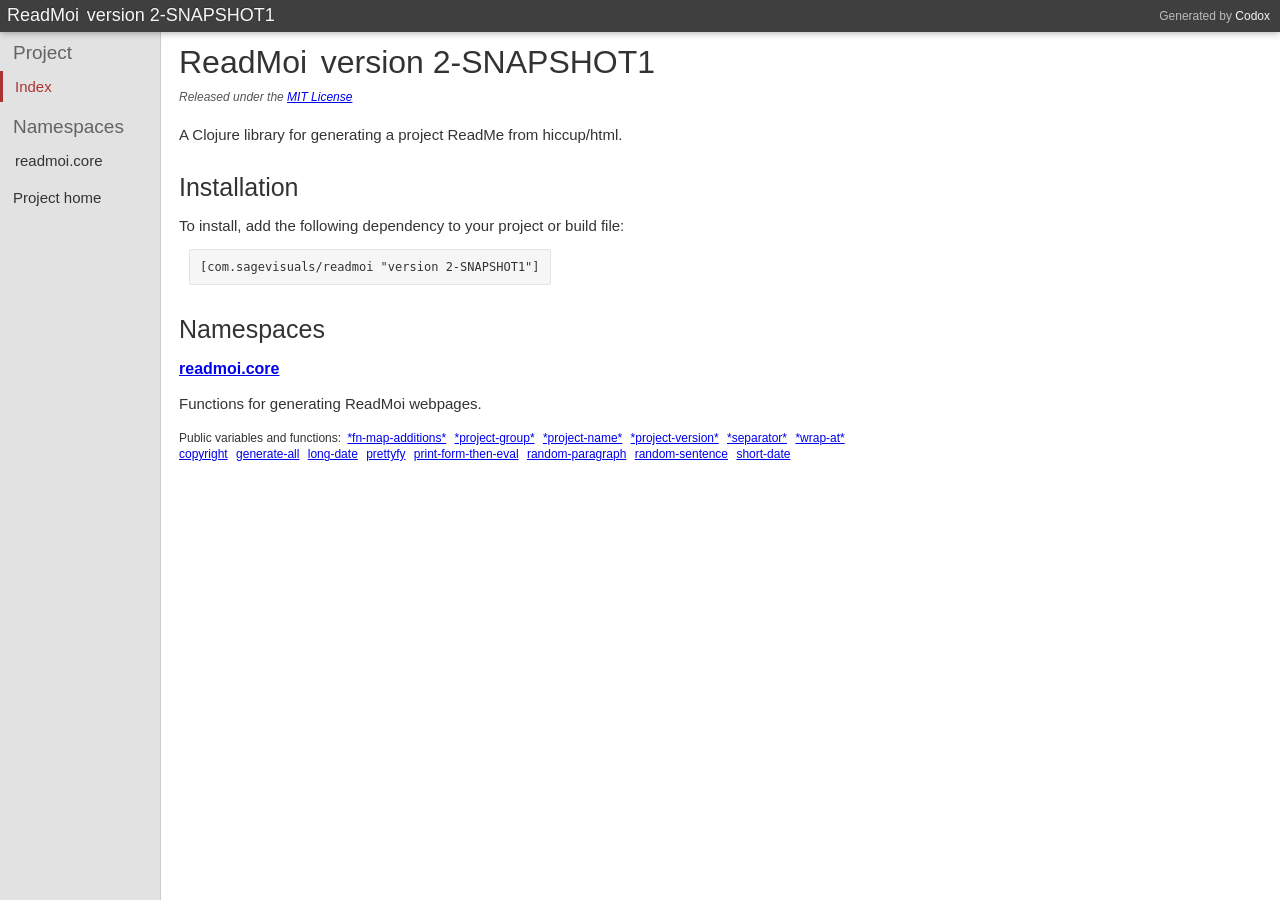
==== doc/index.html @ dcb3a54f "re-run codox to insert correct (i.e., non-example) project home link" ====
<!DOCTYPE html PUBLIC ""
    "">
<html><head><meta charset="UTF-8" /><title>ReadMoi version 2-SNAPSHOT1</title><link rel="stylesheet" type="text/css" href="css/default.css" /><link rel="stylesheet" type="text/css" href="css/highlight.css" /><script type="text/javascript" src="js/highlight.min.js"></script><script type="text/javascript" src="js/jquery.min.js"></script><script type="text/javascript" src="js/page_effects.js"></script><script>hljs.initHighlightingOnLoad();</script></head><body><div id="header"><h2>Generated by <a href="https://github.com/weavejester/codox">Codox</a></h2><h1><a href="index.html"><span class="project-title"><span class="project-name">ReadMoi</span> <span class="project-version">version 2-SNAPSHOT1</span></span></a></h1></div><div class="sidebar primary"><h3 class="no-link"><span class="inner">Project</span></h3><ul class="index-link"><li class="depth-1 current"><a href="index.html"><div class="inner">Index</div></a></li></ul><h3 class="no-link"><span class="inner">Namespaces</span></h3><ul><li class="depth-1"><a href="readmoi.core.html"><div class="inner"><span>readmoi.core</span></div></a></li></ul><ul class="index-link"><li class="depth-1"><a href="https://github.com/blosavio/readmoi">Project home</a></li></ul></div><div class="namespace-index" id="content"><h1><span class="project-title"><span class="project-name">ReadMoi</span> <span class="project-version">version 2-SNAPSHOT1</span></span></h1><h5 class="license">Released under the <a href="https://opensource.org/license/mit">MIT License</a></h5><div class="doc"><p>A Clojure library for generating a project ReadMe from hiccup/html.</p></div><h2>Installation</h2><p>To install, add the following dependency to your project or build file:</p><pre class="deps">[com.sagevisuals/readmoi "version 2-SNAPSHOT1"]</pre><h2>Namespaces</h2><div class="namespace"><h3><a href="readmoi.core.html">readmoi.core</a></h3><div class="doc"><div class="markdown"><p>Functions for generating ReadMoi webpages.</p>
</div></div><div class="index"><p>Public variables and functions:</p><ul><li> <a href="readmoi.core.html#var-*fn-map-additions*">*fn-map-additions*</a> </li><li> <a href="readmoi.core.html#var-*project-group*">*project-group*</a> </li><li> <a href="readmoi.core.html#var-*project-name*">*project-name*</a> </li><li> <a href="readmoi.core.html#var-*project-version*">*project-version*</a> </li><li> <a href="readmoi.core.html#var-*separator*">*separator*</a> </li><li> <a href="readmoi.core.html#var-*wrap-at*">*wrap-at*</a> </li><li> <a href="readmoi.core.html#var-copyright">copyright</a> </li><li> <a href="readmoi.core.html#var-generate-all">generate-all</a> </li><li> <a href="readmoi.core.html#var-long-date">long-date</a> </li><li> <a href="readmoi.core.html#var-prettyfy">prettyfy</a> </li><li> <a href="readmoi.core.html#var-print-form-then-eval">print-form-then-eval</a> </li><li> <a href="readmoi.core.html#var-random-paragraph">random-paragraph</a> </li><li> <a href="readmoi.core.html#var-random-sentence">random-sentence</a> </li><li> <a href="readmoi.core.html#var-short-date">short-date</a> </li></ul></div></div></div></body></html>
---- doc/css/default.css ----
body {
    font-family: Helvetica, Arial, sans-serif;
    font-size: 15px;
}

pre, code {
    font-family: Monaco, DejaVu Sans Mono, Consolas, monospace;
    font-size: 9pt;
    margin: 15px 0;
}

h1 {
    font-weight: normal;
    font-size: 29px;
    margin: 10px 0 2px 0;
    padding: 0;
}

h2 {
    font-weight: normal;
    font-size: 25px;
}

h5.license {
    margin: 9px 0 22px 0;
    color: #555;
    font-weight: normal;
    font-size: 12px;
    font-style: italic;
}

.document h1, .namespace-index h1 {
    font-size: 32px;
    margin-top: 12px;
}

#header, #content, .sidebar {
    position: fixed;
}

#header {
    top: 0;
    left: 0;
    right: 0;
    height: 22px;
    color: #f5f5f5;
    padding: 5px 7px;
}

#content {
    top: 32px;
    right: 0;
    bottom: 0;
    overflow: auto;
    background: #fff;
    color: #333;
    padding: 0 18px;
}

.sidebar {
    position: fixed;
    top: 32px;
    bottom: 0;
    overflow: auto;
}

.sidebar.primary {
    background: #e2e2e2;
    border-right: solid 1px #cccccc;
    left: 0;
    width: 250px;
}

.sidebar.secondary {
    background: #f2f2f2;
    border-right: solid 1px #d7d7d7;
    left: 251px;
    width: 200px;
}

#content.namespace-index, #content.document {
    left: 251px;
}

#content.namespace-docs {
    left: 452px;
}

#content.document {
    padding-bottom: 10%;
}

#header {
    background: #3f3f3f;
    box-shadow: 0 0 8px rgba(0, 0, 0, 0.4);
    z-index: 100;
}

#header h1 {
    margin: 0;
    padding: 0;
    font-size: 18px;
    font-weight: lighter;
    text-shadow: -1px -1px 0px #333;
}

#header h1 .project-version {
    font-weight: normal;
}

.project-version {
    padding-left: 0.15em;
}

#header a, .sidebar a {
    display: block;
    text-decoration: none;
}

#header a {
    color: #f5f5f5;
}

.sidebar a {
    color: #333;
}

#header h2 {
    float: right;
    font-size: 9pt;
    font-weight: normal;
    margin: 4px 3px;
    padding: 0;
    color: #bbb;
}

#header h2 a {
    display: inline;
}

.sidebar h3 {
    margin: 0;
    padding: 10px 13px 0 13px;
    font-size: 19px;
    font-weight: lighter;
}

.sidebar h3 a {
    color: #444;
}

.sidebar h3.no-link {
    color: #636363;
}

.sidebar ul {
    padding: 7px 0 6px 0;
    margin: 0;
}

.sidebar ul.index-link {
    padding-bottom: 4px;
}

.sidebar li {
    display: block;
    vertical-align: middle;
}

.sidebar li a, .sidebar li .no-link {
    border-left: 3px solid transparent;
    padding: 0 10px;
    white-space: nowrap;
}

.sidebar li .no-link {
    display: block;
    color: #777;
    font-style: italic;
}

.sidebar li .inner {
    display: inline-block;
    padding-top: 7px;
    height: 24px;
}

.sidebar li a, .sidebar li .tree {
    height: 31px;
}

.depth-1 .inner { padding-left: 2px; }
.depth-2 .inner { padding-left: 6px; }
.depth-3 .inner { padding-left: 20px; }
.depth-4 .inner { padding-left: 34px; }
.depth-5 .inner { padding-left: 48px; }
.depth-6 .inner { padding-left: 62px; }

.sidebar li .tree {
    display: block;
    float: left;
    position: relative;
    top: -10px;
    margin: 0 4px 0 0;
    padding: 0;
}

.sidebar li.depth-1 .tree {
    display: none;
}

.sidebar li .tree .top, .sidebar li .tree .bottom {
    display: block;
    margin: 0;
    padding: 0;
    width: 7px;
}

.sidebar li .tree .top {
    border-left: 1px solid #aaa;
    border-bottom: 1px solid #aaa;
    height: 19px;
}

.sidebar li .tree .bottom {
    height: 22px;
}

.sidebar li.branch .tree .bottom {
    border-left: 1px solid #aaa;
}

.sidebar.primary li.current a {
    border-left: 3px solid #a33;
    color: #a33;
}

.sidebar.secondary li.current a {
    border-left: 3px solid #33a;
    color: #33a;
}

.namespace-index h2 {
    margin: 30px 0 0 0;
}

.namespace-index h3 {
    font-size: 16px;
    font-weight: bold;
    margin-bottom: 0;
}

.namespace-index .topics {
    padding-left: 30px;
    margin: 11px 0 0 0;
}

.namespace-index .topics li {
    padding: 5px 0;
}

.namespace-docs h3 {
    font-size: 18px;
    font-weight: bold;
}

.public h3 {
    margin: 0;
    float: left;
}

.usage {
    clear: both;
}

.public {
    margin: 0;
    border-top: 1px solid #e0e0e0;
    padding-top: 14px;
    padding-bottom: 6px;
}

.public:last-child {
    margin-bottom: 20%;
}

.members .public:last-child {
    margin-bottom: 0;
}

.members {
    margin: 15px 0;
}

.members h4 {
    color: #555;
    font-weight: normal;
    font-variant: small-caps;
    margin: 0 0 5px 0;
}

.members .inner {
    padding-top: 5px;
    padding-left: 12px;
    margin-top: 2px;
    margin-left: 7px;
    border-left: 1px solid #bbb;
}

#content .members .inner h3 {
    font-size: 12pt;
}

.members .public {
    border-top: none;
    margin-top: 0;
    padding-top: 6px;
    padding-bottom: 0;
}

.members .public:first-child {
    padding-top: 0;
}

h4.type,
h4.dynamic,
h4.added,
h4.deprecated {
    float: left;
    margin: 3px 10px 15px 0;
    font-size: 15px;
    font-weight: bold;
    font-variant: small-caps;
}

.public h4.type,
.public h4.dynamic,
.public h4.added,
.public h4.deprecated {
    font-size: 13px;
    font-weight: bold;
    margin: 3px 0 0 10px;
}

.members h4.type,
.members h4.added,
.members h4.deprecated {
    margin-top: 1px;
}

h4.type {
    color: #717171;
}

h4.dynamic {
    color: #9933aa;
}

h4.added {
    color: #508820;
}

h4.deprecated {
    color: #880000;
}

.namespace {
    margin-bottom: 30px;
}

.namespace:last-child {
    margin-bottom: 10%;
}

.index {
    padding: 0;
    font-size: 80%;
    margin: 15px 0;
    line-height: 16px;
}

.index * {
    display: inline;
}

.index p {
    padding-right: 3px;
}

.index li {
    padding-right: 5px;
}

.index ul {
    padding-left: 0;
}

.type-sig {
    clear: both;
    color: #088;
}

.type-sig pre {
    padding-top: 10px;
    margin: 0;
}

.usage code {
    display: block;
    color: #008;
    margin: 2px 0;
}

.usage code:first-child {
    padding-top: 10px;
}

p {
    margin: 15px 0;
}

.public p:first-child, .public pre.plaintext {
    margin-top: 12px;
}

.doc {
    margin: 0 0 26px 0;
    clear: both;
}

.public .doc {
    margin: 0;
}

.namespace-index .doc {
    margin-bottom: 20px;
}

.namespace-index .namespace .doc {
    margin-bottom: 10px;
}

.markdown p, .markdown li, .markdown dt, .markdown dd, .markdown td {
    line-height: 22px;
}

.markdown li {
    padding: 2px 0;
}

.markdown h2 {
    font-weight: normal;
    font-size: 25px;
    margin: 30px 0 10px 0;
}

.markdown h3 {
    font-weight: normal;
    font-size: 20px;
    margin: 30px 0 0 0;
}

.markdown h4 {
    font-size: 15px;
    margin: 22px 0 -4px 0;
}

.doc, .public, .namespace .index {
    max-width: 680px;
    overflow-x: visible;
}

.markdown pre > code {
    display: block;
    padding: 10px;
}

.markdown pre > code, .src-link a {
    border: 1px solid #e4e4e4;
    border-radius: 2px;
}

.markdown code:not(.hljs), .src-link a {
    background: #f6f6f6;
}

pre.deps {
    display: inline-block;
    margin: 0 10px;
    border: 1px solid #e4e4e4;
    border-radius: 2px;
    padding: 10px;
    background-color: #f6f6f6;
}

.markdown hr {
    border-style: solid;
    border-top: none;
    color: #ccc;
}

.doc ul, .doc ol {
    padding-left: 30px;
}

.doc table {
    border-collapse: collapse;
    margin: 0 10px;
}

.doc table td, .doc table th {
    border: 1px solid #dddddd;
    padding: 4px 6px;
}

.doc table th {
    background: #f2f2f2;
}

.doc dl {
    margin: 0 10px 20px 10px;
}

.doc dl dt {
    font-weight: bold;
    margin: 0;
    padding: 3px 0;
    border-bottom: 1px solid #ddd;
}

.doc dl dd {
    padding: 5px 0;
    margin: 0 0 5px 10px;
}

.doc abbr {
    border-bottom: 1px dotted #333;
    font-variant: none;
    cursor: help;
}

.src-link {
    margin-bottom: 15px;
}

.src-link a {
    font-size: 70%;
    padding: 1px 4px;
    text-decoration: none;
    color: #5555bb;
}
---- doc/css/highlight.css ----
/*
github.com style (c) Vasily Polovnyov <vast@whiteants.net>
*/

.hljs {
  display: block;
  overflow-x: auto;
  padding: 0.5em;
  color: #333;
  background: #f8f8f8;
}

.hljs-comment,
.hljs-quote {
  color: #998;
  font-style: italic;
}

.hljs-keyword,
.hljs-selector-tag,
.hljs-subst {
  color: #333;
  font-weight: bold;
}

.hljs-number,
.hljs-literal,
.hljs-variable,
.hljs-template-variable,
.hljs-tag .hljs-attr {
  color: #008080;
}

.hljs-string,
.hljs-doctag {
  color: #d14;
}

.hljs-title,
.hljs-section,
.hljs-selector-id {
  color: #900;
  font-weight: bold;
}

.hljs-subst {
  font-weight: normal;
}

.hljs-type,
.hljs-class .hljs-title {
  color: #458;
  font-weight: bold;
}

.hljs-tag,
.hljs-name,
.hljs-attribute {
  color: #000080;
  font-weight: normal;
}

.hljs-regexp,
.hljs-link {
  color: #009926;
}

.hljs-symbol,
.hljs-bullet {
  color: #990073;
}

.hljs-built_in,
.hljs-builtin-name {
  color: #0086b3;
}

.hljs-meta {
  color: #999;
  font-weight: bold;
}

.hljs-deletion {
  background: #fdd;
}

.hljs-addition {
  background: #dfd;
}

.hljs-emphasis {
  font-style: italic;
}

.hljs-strong {
  font-weight: bold;
}
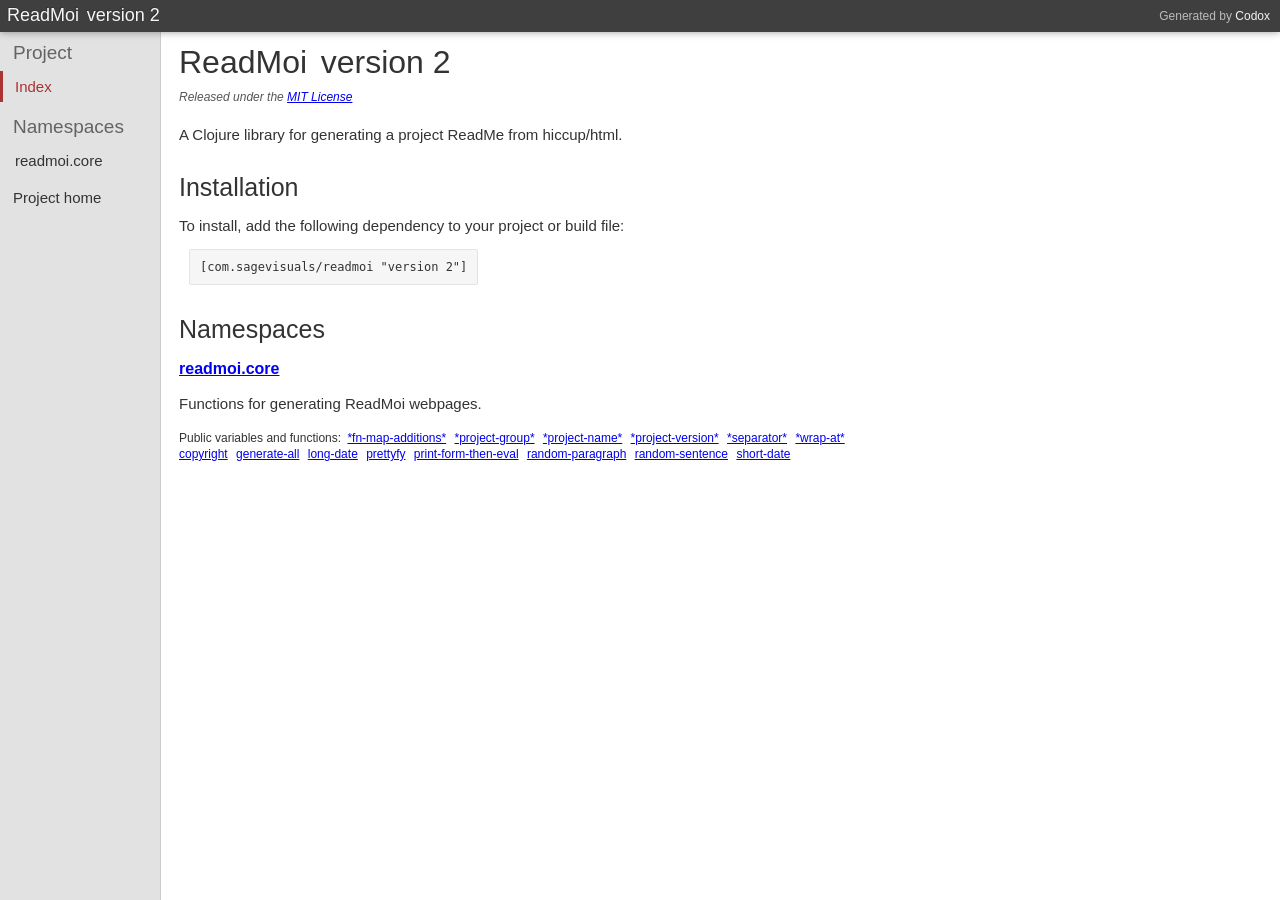
==== commit 15041030: "bumped to version 2" ====
--- a/doc/index.html
+++ b/doc/index.html
@@ -1,4 +1,4 @@
 <!DOCTYPE html PUBLIC ""
     "">
-<html><head><meta charset="UTF-8" /><title>ReadMoi version 2-SNAPSHOT1</title><link rel="stylesheet" type="text/css" href="css/default.css" /><link rel="stylesheet" type="text/css" href="css/highlight.css" /><script type="text/javascript" src="js/highlight.min.js"></script><script type="text/javascript" src="js/jquery.min.js"></script><script type="text/javascript" src="js/page_effects.js"></script><script>hljs.initHighlightingOnLoad();</script></head><body><div id="header"><h2>Generated by <a href="https://github.com/weavejester/codox">Codox</a></h2><h1><a href="index.html"><span class="project-title"><span class="project-name">ReadMoi</span> <span class="project-version">version 2-SNAPSHOT1</span></span></a></h1></div><div class="sidebar primary"><h3 class="no-link"><span class="inner">Project</span></h3><ul class="index-link"><li class="depth-1 current"><a href="index.html"><div class="inner">Index</div></a></li></ul><h3 class="no-link"><span class="inner">Namespaces</span></h3><ul><li class="depth-1"><a href="readmoi.core.html"><div class="inner"><span>readmoi.core</span></div></a></li></ul><ul class="index-link"><li class="depth-1"><a href="https://github.com/blosavio/readmoi">Project home</a></li></ul></div><div class="namespace-index" id="content"><h1><span class="project-title"><span class="project-name">ReadMoi</span> <span class="project-version">version 2-SNAPSHOT1</span></span></h1><h5 class="license">Released under the <a href="https://opensource.org/license/mit">MIT License</a></h5><div class="doc"><p>A Clojure library for generating a project ReadMe from hiccup/html.</p></div><h2>Installation</h2><p>To install, add the following dependency to your project or build file:</p><pre class="deps">[com.sagevisuals/readmoi "version 2-SNAPSHOT1"]</pre><h2>Namespaces</h2><div class="namespace"><h3><a href="readmoi.core.html">readmoi.core</a></h3><div class="doc"><div class="markdown"><p>Functions for generating ReadMoi webpages.</p>
+<html><head><meta charset="UTF-8" /><title>ReadMoi version 2</title><link rel="stylesheet" type="text/css" href="css/default.css" /><link rel="stylesheet" type="text/css" href="css/highlight.css" /><script type="text/javascript" src="js/highlight.min.js"></script><script type="text/javascript" src="js/jquery.min.js"></script><script type="text/javascript" src="js/page_effects.js"></script><script>hljs.initHighlightingOnLoad();</script></head><body><div id="header"><h2>Generated by <a href="https://github.com/weavejester/codox">Codox</a></h2><h1><a href="index.html"><span class="project-title"><span class="project-name">ReadMoi</span> <span class="project-version">version 2</span></span></a></h1></div><div class="sidebar primary"><h3 class="no-link"><span class="inner">Project</span></h3><ul class="index-link"><li class="depth-1 current"><a href="index.html"><div class="inner">Index</div></a></li></ul><h3 class="no-link"><span class="inner">Namespaces</span></h3><ul><li class="depth-1"><a href="readmoi.core.html"><div class="inner"><span>readmoi.core</span></div></a></li></ul><ul class="index-link"><li class="depth-1"><a href="https://github.com/blosavio/readmoi">Project home</a></li></ul></div><div class="namespace-index" id="content"><h1><span class="project-title"><span class="project-name">ReadMoi</span> <span class="project-version">version 2</span></span></h1><h5 class="license">Released under the <a href="https://opensource.org/license/mit">MIT License</a></h5><div class="doc"><p>A Clojure library for generating a project ReadMe from hiccup/html.</p></div><h2>Installation</h2><p>To install, add the following dependency to your project or build file:</p><pre class="deps">[com.sagevisuals/readmoi "version 2"]</pre><h2>Namespaces</h2><div class="namespace"><h3><a href="readmoi.core.html">readmoi.core</a></h3><div class="doc"><div class="markdown"><p>Functions for generating ReadMoi webpages.</p>
 </div></div><div class="index"><p>Public variables and functions:</p><ul><li> <a href="readmoi.core.html#var-*fn-map-additions*">*fn-map-additions*</a> </li><li> <a href="readmoi.core.html#var-*project-group*">*project-group*</a> </li><li> <a href="readmoi.core.html#var-*project-name*">*project-name*</a> </li><li> <a href="readmoi.core.html#var-*project-version*">*project-version*</a> </li><li> <a href="readmoi.core.html#var-*separator*">*separator*</a> </li><li> <a href="readmoi.core.html#var-*wrap-at*">*wrap-at*</a> </li><li> <a href="readmoi.core.html#var-copyright">copyright</a> </li><li> <a href="readmoi.core.html#var-generate-all">generate-all</a> </li><li> <a href="readmoi.core.html#var-long-date">long-date</a> </li><li> <a href="readmoi.core.html#var-prettyfy">prettyfy</a> </li><li> <a href="readmoi.core.html#var-print-form-then-eval">print-form-then-eval</a> </li><li> <a href="readmoi.core.html#var-random-paragraph">random-paragraph</a> </li><li> <a href="readmoi.core.html#var-random-sentence">random-sentence</a> </li><li> <a href="readmoi.core.html#var-short-date">short-date</a> </li></ul></div></div></div></body></html>
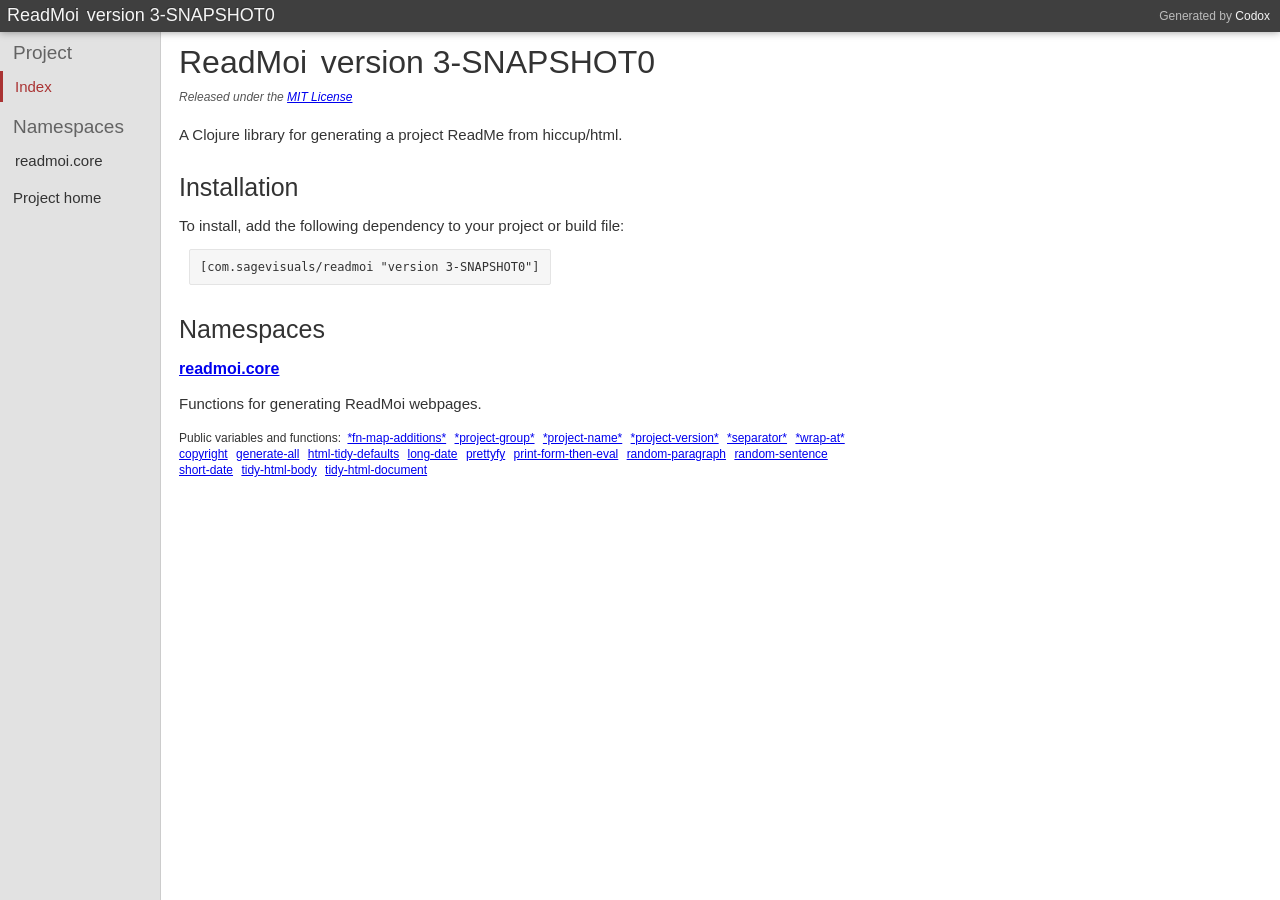
==== commit b25c315e: "adding html tidy-ing options" ====
--- a/doc/index.html
+++ b/doc/index.html
@@ -1,4 +1,4 @@
 <!DOCTYPE html PUBLIC ""
     "">
-<html><head><meta charset="UTF-8" /><title>ReadMoi version 2</title><link rel="stylesheet" type="text/css" href="css/default.css" /><link rel="stylesheet" type="text/css" href="css/highlight.css" /><script type="text/javascript" src="js/highlight.min.js"></script><script type="text/javascript" src="js/jquery.min.js"></script><script type="text/javascript" src="js/page_effects.js"></script><script>hljs.initHighlightingOnLoad();</script></head><body><div id="header"><h2>Generated by <a href="https://github.com/weavejester/codox">Codox</a></h2><h1><a href="index.html"><span class="project-title"><span class="project-name">ReadMoi</span> <span class="project-version">version 2</span></span></a></h1></div><div class="sidebar primary"><h3 class="no-link"><span class="inner">Project</span></h3><ul class="index-link"><li class="depth-1 current"><a href="index.html"><div class="inner">Index</div></a></li></ul><h3 class="no-link"><span class="inner">Namespaces</span></h3><ul><li class="depth-1"><a href="readmoi.core.html"><div class="inner"><span>readmoi.core</span></div></a></li></ul><ul class="index-link"><li class="depth-1"><a href="https://github.com/blosavio/readmoi">Project home</a></li></ul></div><div class="namespace-index" id="content"><h1><span class="project-title"><span class="project-name">ReadMoi</span> <span class="project-version">version 2</span></span></h1><h5 class="license">Released under the <a href="https://opensource.org/license/mit">MIT License</a></h5><div class="doc"><p>A Clojure library for generating a project ReadMe from hiccup/html.</p></div><h2>Installation</h2><p>To install, add the following dependency to your project or build file:</p><pre class="deps">[com.sagevisuals/readmoi "version 2"]</pre><h2>Namespaces</h2><div class="namespace"><h3><a href="readmoi.core.html">readmoi.core</a></h3><div class="doc"><div class="markdown"><p>Functions for generating ReadMoi webpages.</p>
-</div></div><div class="index"><p>Public variables and functions:</p><ul><li> <a href="readmoi.core.html#var-*fn-map-additions*">*fn-map-additions*</a> </li><li> <a href="readmoi.core.html#var-*project-group*">*project-group*</a> </li><li> <a href="readmoi.core.html#var-*project-name*">*project-name*</a> </li><li> <a href="readmoi.core.html#var-*project-version*">*project-version*</a> </li><li> <a href="readmoi.core.html#var-*separator*">*separator*</a> </li><li> <a href="readmoi.core.html#var-*wrap-at*">*wrap-at*</a> </li><li> <a href="readmoi.core.html#var-copyright">copyright</a> </li><li> <a href="readmoi.core.html#var-generate-all">generate-all</a> </li><li> <a href="readmoi.core.html#var-long-date">long-date</a> </li><li> <a href="readmoi.core.html#var-prettyfy">prettyfy</a> </li><li> <a href="readmoi.core.html#var-print-form-then-eval">print-form-then-eval</a> </li><li> <a href="readmoi.core.html#var-random-paragraph">random-paragraph</a> </li><li> <a href="readmoi.core.html#var-random-sentence">random-sentence</a> </li><li> <a href="readmoi.core.html#var-short-date">short-date</a> </li></ul></div></div></div></body></html>+<html><head><meta charset="UTF-8" /><title>ReadMoi version 3-SNAPSHOT0</title><link rel="stylesheet" type="text/css" href="css/default.css" /><link rel="stylesheet" type="text/css" href="css/highlight.css" /><script type="text/javascript" src="js/highlight.min.js"></script><script type="text/javascript" src="js/jquery.min.js"></script><script type="text/javascript" src="js/page_effects.js"></script><script>hljs.initHighlightingOnLoad();</script></head><body><div id="header"><h2>Generated by <a href="https://github.com/weavejester/codox">Codox</a></h2><h1><a href="index.html"><span class="project-title"><span class="project-name">ReadMoi</span> <span class="project-version">version 3-SNAPSHOT0</span></span></a></h1></div><div class="sidebar primary"><h3 class="no-link"><span class="inner">Project</span></h3><ul class="index-link"><li class="depth-1 current"><a href="index.html"><div class="inner">Index</div></a></li></ul><h3 class="no-link"><span class="inner">Namespaces</span></h3><ul><li class="depth-1"><a href="readmoi.core.html"><div class="inner"><span>readmoi.core</span></div></a></li></ul><ul class="index-link"><li class="depth-1"><a href="https://github.com/blosavio/readmoi">Project home</a></li></ul></div><div class="namespace-index" id="content"><h1><span class="project-title"><span class="project-name">ReadMoi</span> <span class="project-version">version 3-SNAPSHOT0</span></span></h1><h5 class="license">Released under the <a href="https://opensource.org/license/mit">MIT License</a></h5><div class="doc"><p>A Clojure library for generating a project ReadMe from hiccup/html.</p></div><h2>Installation</h2><p>To install, add the following dependency to your project or build file:</p><pre class="deps">[com.sagevisuals/readmoi "version 3-SNAPSHOT0"]</pre><h2>Namespaces</h2><div class="namespace"><h3><a href="readmoi.core.html">readmoi.core</a></h3><div class="doc"><div class="markdown"><p>Functions for generating ReadMoi webpages.</p>
+</div></div><div class="index"><p>Public variables and functions:</p><ul><li> <a href="readmoi.core.html#var-*fn-map-additions*">*fn-map-additions*</a> </li><li> <a href="readmoi.core.html#var-*project-group*">*project-group*</a> </li><li> <a href="readmoi.core.html#var-*project-name*">*project-name*</a> </li><li> <a href="readmoi.core.html#var-*project-version*">*project-version*</a> </li><li> <a href="readmoi.core.html#var-*separator*">*separator*</a> </li><li> <a href="readmoi.core.html#var-*wrap-at*">*wrap-at*</a> </li><li> <a href="readmoi.core.html#var-copyright">copyright</a> </li><li> <a href="readmoi.core.html#var-generate-all">generate-all</a> </li><li> <a href="readmoi.core.html#var-html-tidy-defaults">html-tidy-defaults</a> </li><li> <a href="readmoi.core.html#var-long-date">long-date</a> </li><li> <a href="readmoi.core.html#var-prettyfy">prettyfy</a> </li><li> <a href="readmoi.core.html#var-print-form-then-eval">print-form-then-eval</a> </li><li> <a href="readmoi.core.html#var-random-paragraph">random-paragraph</a> </li><li> <a href="readmoi.core.html#var-random-sentence">random-sentence</a> </li><li> <a href="readmoi.core.html#var-short-date">short-date</a> </li><li> <a href="readmoi.core.html#var-tidy-html-body">tidy-html-body</a> </li><li> <a href="readmoi.core.html#var-tidy-html-document">tidy-html-document</a> </li></ul></div></div></div></body></html>
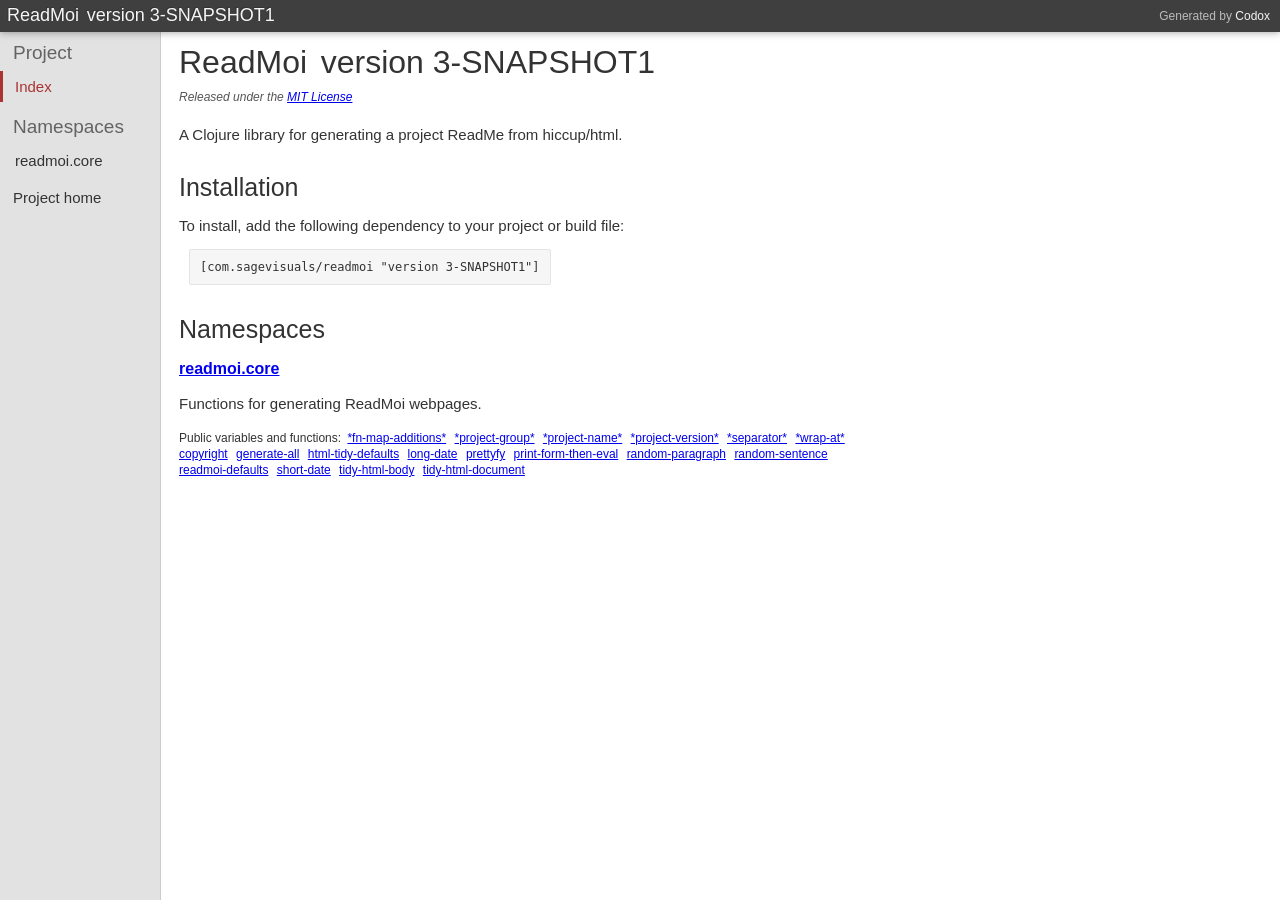
==== commit bb88feb9: "upgraded changelog to tidy-ed html" ====
--- a/doc/index.html
+++ b/doc/index.html
@@ -1,4 +1,4 @@
 <!DOCTYPE html PUBLIC ""
     "">
-<html><head><meta charset="UTF-8" /><title>ReadMoi version 3-SNAPSHOT0</title><link rel="stylesheet" type="text/css" href="css/default.css" /><link rel="stylesheet" type="text/css" href="css/highlight.css" /><script type="text/javascript" src="js/highlight.min.js"></script><script type="text/javascript" src="js/jquery.min.js"></script><script type="text/javascript" src="js/page_effects.js"></script><script>hljs.initHighlightingOnLoad();</script></head><body><div id="header"><h2>Generated by <a href="https://github.com/weavejester/codox">Codox</a></h2><h1><a href="index.html"><span class="project-title"><span class="project-name">ReadMoi</span> <span class="project-version">version 3-SNAPSHOT0</span></span></a></h1></div><div class="sidebar primary"><h3 class="no-link"><span class="inner">Project</span></h3><ul class="index-link"><li class="depth-1 current"><a href="index.html"><div class="inner">Index</div></a></li></ul><h3 class="no-link"><span class="inner">Namespaces</span></h3><ul><li class="depth-1"><a href="readmoi.core.html"><div class="inner"><span>readmoi.core</span></div></a></li></ul><ul class="index-link"><li class="depth-1"><a href="https://github.com/blosavio/readmoi">Project home</a></li></ul></div><div class="namespace-index" id="content"><h1><span class="project-title"><span class="project-name">ReadMoi</span> <span class="project-version">version 3-SNAPSHOT0</span></span></h1><h5 class="license">Released under the <a href="https://opensource.org/license/mit">MIT License</a></h5><div class="doc"><p>A Clojure library for generating a project ReadMe from hiccup/html.</p></div><h2>Installation</h2><p>To install, add the following dependency to your project or build file:</p><pre class="deps">[com.sagevisuals/readmoi "version 3-SNAPSHOT0"]</pre><h2>Namespaces</h2><div class="namespace"><h3><a href="readmoi.core.html">readmoi.core</a></h3><div class="doc"><div class="markdown"><p>Functions for generating ReadMoi webpages.</p>
-</div></div><div class="index"><p>Public variables and functions:</p><ul><li> <a href="readmoi.core.html#var-*fn-map-additions*">*fn-map-additions*</a> </li><li> <a href="readmoi.core.html#var-*project-group*">*project-group*</a> </li><li> <a href="readmoi.core.html#var-*project-name*">*project-name*</a> </li><li> <a href="readmoi.core.html#var-*project-version*">*project-version*</a> </li><li> <a href="readmoi.core.html#var-*separator*">*separator*</a> </li><li> <a href="readmoi.core.html#var-*wrap-at*">*wrap-at*</a> </li><li> <a href="readmoi.core.html#var-copyright">copyright</a> </li><li> <a href="readmoi.core.html#var-generate-all">generate-all</a> </li><li> <a href="readmoi.core.html#var-html-tidy-defaults">html-tidy-defaults</a> </li><li> <a href="readmoi.core.html#var-long-date">long-date</a> </li><li> <a href="readmoi.core.html#var-prettyfy">prettyfy</a> </li><li> <a href="readmoi.core.html#var-print-form-then-eval">print-form-then-eval</a> </li><li> <a href="readmoi.core.html#var-random-paragraph">random-paragraph</a> </li><li> <a href="readmoi.core.html#var-random-sentence">random-sentence</a> </li><li> <a href="readmoi.core.html#var-short-date">short-date</a> </li><li> <a href="readmoi.core.html#var-tidy-html-body">tidy-html-body</a> </li><li> <a href="readmoi.core.html#var-tidy-html-document">tidy-html-document</a> </li></ul></div></div></div></body></html>+<html><head><meta charset="UTF-8" /><title>ReadMoi version 3-SNAPSHOT1</title><link rel="stylesheet" type="text/css" href="css/default.css" /><link rel="stylesheet" type="text/css" href="css/highlight.css" /><script type="text/javascript" src="js/highlight.min.js"></script><script type="text/javascript" src="js/jquery.min.js"></script><script type="text/javascript" src="js/page_effects.js"></script><script>hljs.initHighlightingOnLoad();</script></head><body><div id="header"><h2>Generated by <a href="https://github.com/weavejester/codox">Codox</a></h2><h1><a href="index.html"><span class="project-title"><span class="project-name">ReadMoi</span> <span class="project-version">version 3-SNAPSHOT1</span></span></a></h1></div><div class="sidebar primary"><h3 class="no-link"><span class="inner">Project</span></h3><ul class="index-link"><li class="depth-1 current"><a href="index.html"><div class="inner">Index</div></a></li></ul><h3 class="no-link"><span class="inner">Namespaces</span></h3><ul><li class="depth-1"><a href="readmoi.core.html"><div class="inner"><span>readmoi.core</span></div></a></li></ul><ul class="index-link"><li class="depth-1"><a href="https://github.com/blosavio/readmoi">Project home</a></li></ul></div><div class="namespace-index" id="content"><h1><span class="project-title"><span class="project-name">ReadMoi</span> <span class="project-version">version 3-SNAPSHOT1</span></span></h1><h5 class="license">Released under the <a href="https://opensource.org/license/mit">MIT License</a></h5><div class="doc"><p>A Clojure library for generating a project ReadMe from hiccup/html.</p></div><h2>Installation</h2><p>To install, add the following dependency to your project or build file:</p><pre class="deps">[com.sagevisuals/readmoi "version 3-SNAPSHOT1"]</pre><h2>Namespaces</h2><div class="namespace"><h3><a href="readmoi.core.html">readmoi.core</a></h3><div class="doc"><div class="markdown"><p>Functions for generating ReadMoi webpages.</p>
+</div></div><div class="index"><p>Public variables and functions:</p><ul><li> <a href="readmoi.core.html#var-*fn-map-additions*">*fn-map-additions*</a> </li><li> <a href="readmoi.core.html#var-*project-group*">*project-group*</a> </li><li> <a href="readmoi.core.html#var-*project-name*">*project-name*</a> </li><li> <a href="readmoi.core.html#var-*project-version*">*project-version*</a> </li><li> <a href="readmoi.core.html#var-*separator*">*separator*</a> </li><li> <a href="readmoi.core.html#var-*wrap-at*">*wrap-at*</a> </li><li> <a href="readmoi.core.html#var-copyright">copyright</a> </li><li> <a href="readmoi.core.html#var-generate-all">generate-all</a> </li><li> <a href="readmoi.core.html#var-html-tidy-defaults">html-tidy-defaults</a> </li><li> <a href="readmoi.core.html#var-long-date">long-date</a> </li><li> <a href="readmoi.core.html#var-prettyfy">prettyfy</a> </li><li> <a href="readmoi.core.html#var-print-form-then-eval">print-form-then-eval</a> </li><li> <a href="readmoi.core.html#var-random-paragraph">random-paragraph</a> </li><li> <a href="readmoi.core.html#var-random-sentence">random-sentence</a> </li><li> <a href="readmoi.core.html#var-readmoi-defaults">readmoi-defaults</a> </li><li> <a href="readmoi.core.html#var-short-date">short-date</a> </li><li> <a href="readmoi.core.html#var-tidy-html-body">tidy-html-body</a> </li><li> <a href="readmoi.core.html#var-tidy-html-document">tidy-html-document</a> </li></ul></div></div></div></body></html>
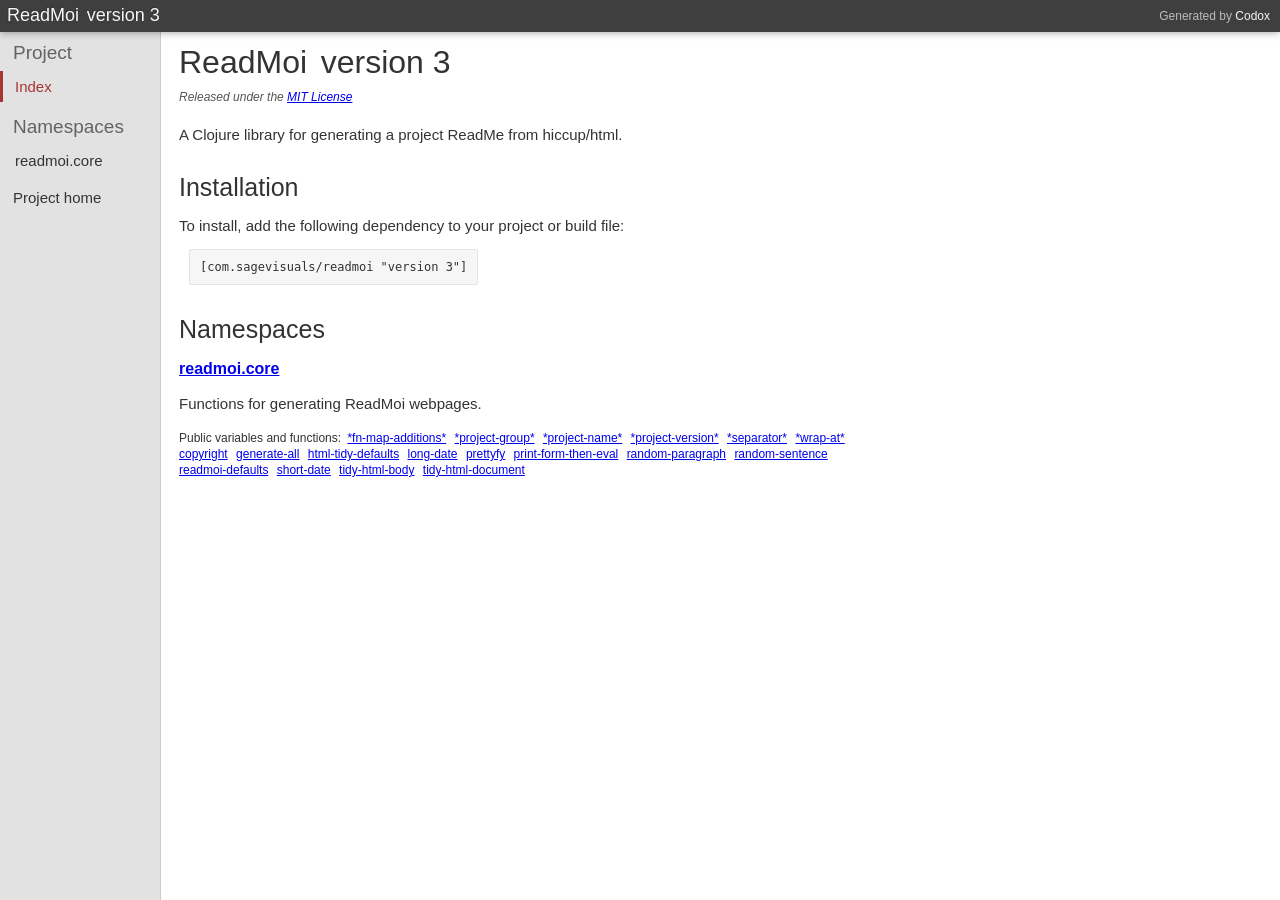
==== commit 37e29d29: "bump to version 3" ====
--- a/doc/index.html
+++ b/doc/index.html
@@ -1,4 +1,4 @@
 <!DOCTYPE html PUBLIC ""
     "">
-<html><head><meta charset="UTF-8" /><title>ReadMoi version 3-SNAPSHOT1</title><link rel="stylesheet" type="text/css" href="css/default.css" /><link rel="stylesheet" type="text/css" href="css/highlight.css" /><script type="text/javascript" src="js/highlight.min.js"></script><script type="text/javascript" src="js/jquery.min.js"></script><script type="text/javascript" src="js/page_effects.js"></script><script>hljs.initHighlightingOnLoad();</script></head><body><div id="header"><h2>Generated by <a href="https://github.com/weavejester/codox">Codox</a></h2><h1><a href="index.html"><span class="project-title"><span class="project-name">ReadMoi</span> <span class="project-version">version 3-SNAPSHOT1</span></span></a></h1></div><div class="sidebar primary"><h3 class="no-link"><span class="inner">Project</span></h3><ul class="index-link"><li class="depth-1 current"><a href="index.html"><div class="inner">Index</div></a></li></ul><h3 class="no-link"><span class="inner">Namespaces</span></h3><ul><li class="depth-1"><a href="readmoi.core.html"><div class="inner"><span>readmoi.core</span></div></a></li></ul><ul class="index-link"><li class="depth-1"><a href="https://github.com/blosavio/readmoi">Project home</a></li></ul></div><div class="namespace-index" id="content"><h1><span class="project-title"><span class="project-name">ReadMoi</span> <span class="project-version">version 3-SNAPSHOT1</span></span></h1><h5 class="license">Released under the <a href="https://opensource.org/license/mit">MIT License</a></h5><div class="doc"><p>A Clojure library for generating a project ReadMe from hiccup/html.</p></div><h2>Installation</h2><p>To install, add the following dependency to your project or build file:</p><pre class="deps">[com.sagevisuals/readmoi "version 3-SNAPSHOT1"]</pre><h2>Namespaces</h2><div class="namespace"><h3><a href="readmoi.core.html">readmoi.core</a></h3><div class="doc"><div class="markdown"><p>Functions for generating ReadMoi webpages.</p>
+<html><head><meta charset="UTF-8" /><title>ReadMoi version 3</title><link rel="stylesheet" type="text/css" href="css/default.css" /><link rel="stylesheet" type="text/css" href="css/highlight.css" /><script type="text/javascript" src="js/highlight.min.js"></script><script type="text/javascript" src="js/jquery.min.js"></script><script type="text/javascript" src="js/page_effects.js"></script><script>hljs.initHighlightingOnLoad();</script></head><body><div id="header"><h2>Generated by <a href="https://github.com/weavejester/codox">Codox</a></h2><h1><a href="index.html"><span class="project-title"><span class="project-name">ReadMoi</span> <span class="project-version">version 3</span></span></a></h1></div><div class="sidebar primary"><h3 class="no-link"><span class="inner">Project</span></h3><ul class="index-link"><li class="depth-1 current"><a href="index.html"><div class="inner">Index</div></a></li></ul><h3 class="no-link"><span class="inner">Namespaces</span></h3><ul><li class="depth-1"><a href="readmoi.core.html"><div class="inner"><span>readmoi.core</span></div></a></li></ul><ul class="index-link"><li class="depth-1"><a href="https://github.com/blosavio/readmoi">Project home</a></li></ul></div><div class="namespace-index" id="content"><h1><span class="project-title"><span class="project-name">ReadMoi</span> <span class="project-version">version 3</span></span></h1><h5 class="license">Released under the <a href="https://opensource.org/license/mit">MIT License</a></h5><div class="doc"><p>A Clojure library for generating a project ReadMe from hiccup/html.</p></div><h2>Installation</h2><p>To install, add the following dependency to your project or build file:</p><pre class="deps">[com.sagevisuals/readmoi "version 3"]</pre><h2>Namespaces</h2><div class="namespace"><h3><a href="readmoi.core.html">readmoi.core</a></h3><div class="doc"><div class="markdown"><p>Functions for generating ReadMoi webpages.</p>
 </div></div><div class="index"><p>Public variables and functions:</p><ul><li> <a href="readmoi.core.html#var-*fn-map-additions*">*fn-map-additions*</a> </li><li> <a href="readmoi.core.html#var-*project-group*">*project-group*</a> </li><li> <a href="readmoi.core.html#var-*project-name*">*project-name*</a> </li><li> <a href="readmoi.core.html#var-*project-version*">*project-version*</a> </li><li> <a href="readmoi.core.html#var-*separator*">*separator*</a> </li><li> <a href="readmoi.core.html#var-*wrap-at*">*wrap-at*</a> </li><li> <a href="readmoi.core.html#var-copyright">copyright</a> </li><li> <a href="readmoi.core.html#var-generate-all">generate-all</a> </li><li> <a href="readmoi.core.html#var-html-tidy-defaults">html-tidy-defaults</a> </li><li> <a href="readmoi.core.html#var-long-date">long-date</a> </li><li> <a href="readmoi.core.html#var-prettyfy">prettyfy</a> </li><li> <a href="readmoi.core.html#var-print-form-then-eval">print-form-then-eval</a> </li><li> <a href="readmoi.core.html#var-random-paragraph">random-paragraph</a> </li><li> <a href="readmoi.core.html#var-random-sentence">random-sentence</a> </li><li> <a href="readmoi.core.html#var-readmoi-defaults">readmoi-defaults</a> </li><li> <a href="readmoi.core.html#var-short-date">short-date</a> </li><li> <a href="readmoi.core.html#var-tidy-html-body">tidy-html-body</a> </li><li> <a href="readmoi.core.html#var-tidy-html-document">tidy-html-document</a> </li></ul></div></div></div></body></html>
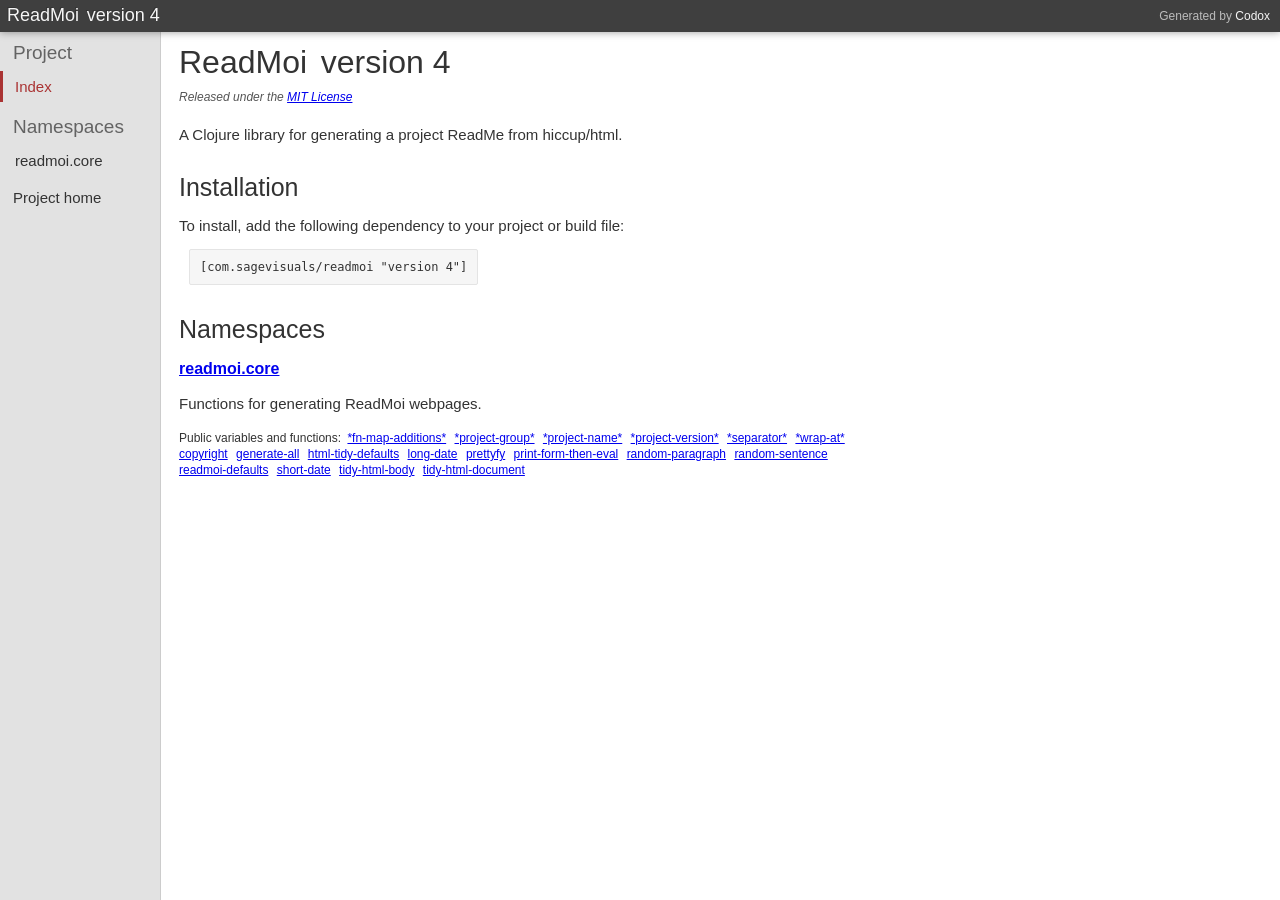
==== commit 0fc10a5c: "Promoted dev dependencies to full dependencies so inclusion in other projects won't require manual d" ====
--- a/doc/index.html
+++ b/doc/index.html
@@ -1,4 +1,4 @@
 <!DOCTYPE html PUBLIC ""
     "">
-<html><head><meta charset="UTF-8" /><title>ReadMoi version 3</title><link rel="stylesheet" type="text/css" href="css/default.css" /><link rel="stylesheet" type="text/css" href="css/highlight.css" /><script type="text/javascript" src="js/highlight.min.js"></script><script type="text/javascript" src="js/jquery.min.js"></script><script type="text/javascript" src="js/page_effects.js"></script><script>hljs.initHighlightingOnLoad();</script></head><body><div id="header"><h2>Generated by <a href="https://github.com/weavejester/codox">Codox</a></h2><h1><a href="index.html"><span class="project-title"><span class="project-name">ReadMoi</span> <span class="project-version">version 3</span></span></a></h1></div><div class="sidebar primary"><h3 class="no-link"><span class="inner">Project</span></h3><ul class="index-link"><li class="depth-1 current"><a href="index.html"><div class="inner">Index</div></a></li></ul><h3 class="no-link"><span class="inner">Namespaces</span></h3><ul><li class="depth-1"><a href="readmoi.core.html"><div class="inner"><span>readmoi.core</span></div></a></li></ul><ul class="index-link"><li class="depth-1"><a href="https://github.com/blosavio/readmoi">Project home</a></li></ul></div><div class="namespace-index" id="content"><h1><span class="project-title"><span class="project-name">ReadMoi</span> <span class="project-version">version 3</span></span></h1><h5 class="license">Released under the <a href="https://opensource.org/license/mit">MIT License</a></h5><div class="doc"><p>A Clojure library for generating a project ReadMe from hiccup/html.</p></div><h2>Installation</h2><p>To install, add the following dependency to your project or build file:</p><pre class="deps">[com.sagevisuals/readmoi "version 3"]</pre><h2>Namespaces</h2><div class="namespace"><h3><a href="readmoi.core.html">readmoi.core</a></h3><div class="doc"><div class="markdown"><p>Functions for generating ReadMoi webpages.</p>
+<html><head><meta charset="UTF-8" /><title>ReadMoi version 4</title><link rel="stylesheet" type="text/css" href="css/default.css" /><link rel="stylesheet" type="text/css" href="css/highlight.css" /><script type="text/javascript" src="js/highlight.min.js"></script><script type="text/javascript" src="js/jquery.min.js"></script><script type="text/javascript" src="js/page_effects.js"></script><script>hljs.initHighlightingOnLoad();</script></head><body><div id="header"><h2>Generated by <a href="https://github.com/weavejester/codox">Codox</a></h2><h1><a href="index.html"><span class="project-title"><span class="project-name">ReadMoi</span> <span class="project-version">version 4</span></span></a></h1></div><div class="sidebar primary"><h3 class="no-link"><span class="inner">Project</span></h3><ul class="index-link"><li class="depth-1 current"><a href="index.html"><div class="inner">Index</div></a></li></ul><h3 class="no-link"><span class="inner">Namespaces</span></h3><ul><li class="depth-1"><a href="readmoi.core.html"><div class="inner"><span>readmoi.core</span></div></a></li></ul><ul class="index-link"><li class="depth-1"><a href="https://github.com/blosavio/readmoi">Project home</a></li></ul></div><div class="namespace-index" id="content"><h1><span class="project-title"><span class="project-name">ReadMoi</span> <span class="project-version">version 4</span></span></h1><h5 class="license">Released under the <a href="https://opensource.org/license/mit">MIT License</a></h5><div class="doc"><p>A Clojure library for generating a project ReadMe from hiccup/html.</p></div><h2>Installation</h2><p>To install, add the following dependency to your project or build file:</p><pre class="deps">[com.sagevisuals/readmoi "version 4"]</pre><h2>Namespaces</h2><div class="namespace"><h3><a href="readmoi.core.html">readmoi.core</a></h3><div class="doc"><div class="markdown"><p>Functions for generating ReadMoi webpages.</p>
 </div></div><div class="index"><p>Public variables and functions:</p><ul><li> <a href="readmoi.core.html#var-*fn-map-additions*">*fn-map-additions*</a> </li><li> <a href="readmoi.core.html#var-*project-group*">*project-group*</a> </li><li> <a href="readmoi.core.html#var-*project-name*">*project-name*</a> </li><li> <a href="readmoi.core.html#var-*project-version*">*project-version*</a> </li><li> <a href="readmoi.core.html#var-*separator*">*separator*</a> </li><li> <a href="readmoi.core.html#var-*wrap-at*">*wrap-at*</a> </li><li> <a href="readmoi.core.html#var-copyright">copyright</a> </li><li> <a href="readmoi.core.html#var-generate-all">generate-all</a> </li><li> <a href="readmoi.core.html#var-html-tidy-defaults">html-tidy-defaults</a> </li><li> <a href="readmoi.core.html#var-long-date">long-date</a> </li><li> <a href="readmoi.core.html#var-prettyfy">prettyfy</a> </li><li> <a href="readmoi.core.html#var-print-form-then-eval">print-form-then-eval</a> </li><li> <a href="readmoi.core.html#var-random-paragraph">random-paragraph</a> </li><li> <a href="readmoi.core.html#var-random-sentence">random-sentence</a> </li><li> <a href="readmoi.core.html#var-readmoi-defaults">readmoi-defaults</a> </li><li> <a href="readmoi.core.html#var-short-date">short-date</a> </li><li> <a href="readmoi.core.html#var-tidy-html-body">tidy-html-body</a> </li><li> <a href="readmoi.core.html#var-tidy-html-document">tidy-html-document</a> </li></ul></div></div></div></body></html>
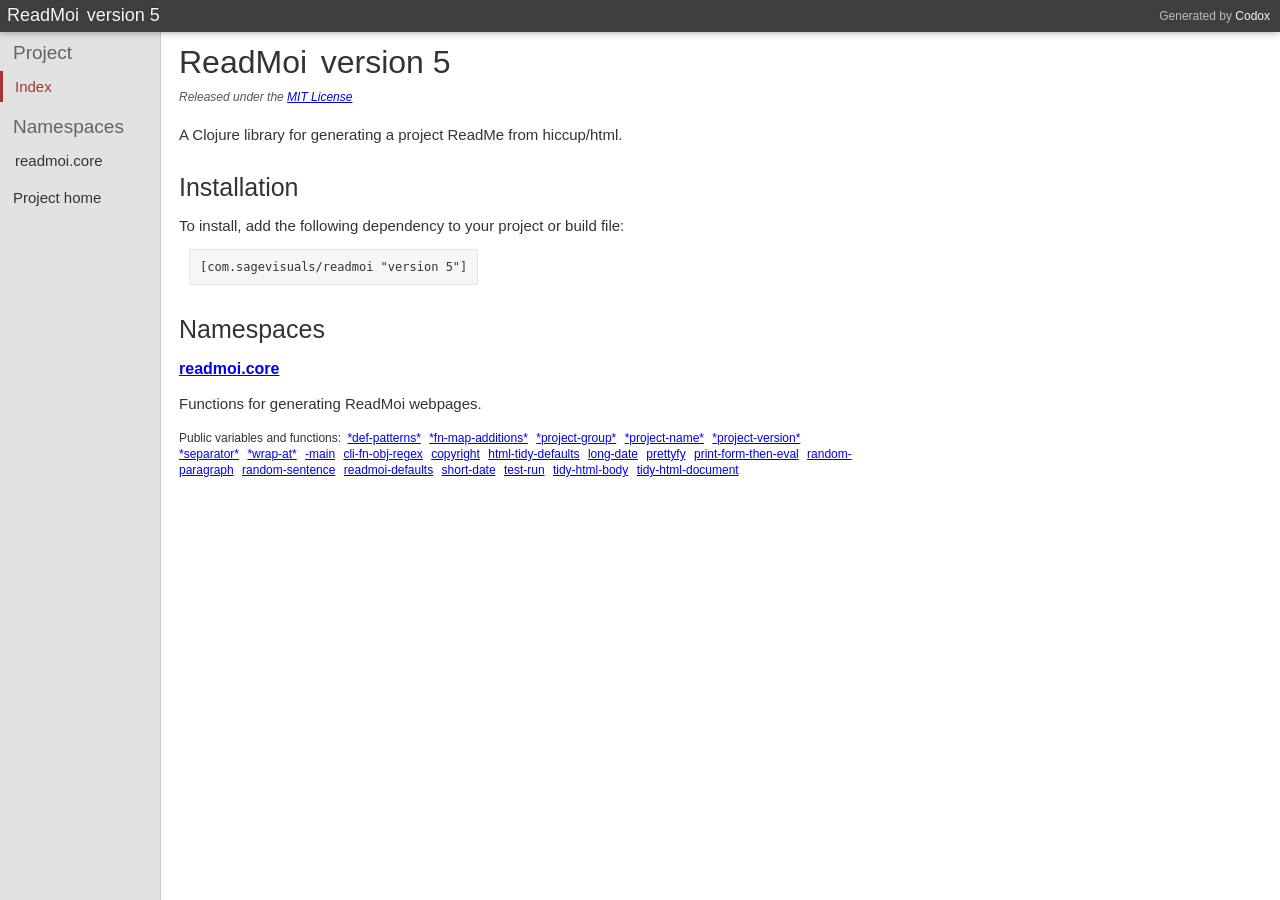
==== commit 2a5aa6c3: "1. Added `-main` function (GitHub Issue #1). 2. Added flexible file loading (GitHub Issue #2). 3. No" ====
--- a/doc/index.html
+++ b/doc/index.html
@@ -1,4 +1,4 @@
 <!DOCTYPE html PUBLIC ""
     "">
-<html><head><meta charset="UTF-8" /><title>ReadMoi version 4</title><link rel="stylesheet" type="text/css" href="css/default.css" /><link rel="stylesheet" type="text/css" href="css/highlight.css" /><script type="text/javascript" src="js/highlight.min.js"></script><script type="text/javascript" src="js/jquery.min.js"></script><script type="text/javascript" src="js/page_effects.js"></script><script>hljs.initHighlightingOnLoad();</script></head><body><div id="header"><h2>Generated by <a href="https://github.com/weavejester/codox">Codox</a></h2><h1><a href="index.html"><span class="project-title"><span class="project-name">ReadMoi</span> <span class="project-version">version 4</span></span></a></h1></div><div class="sidebar primary"><h3 class="no-link"><span class="inner">Project</span></h3><ul class="index-link"><li class="depth-1 current"><a href="index.html"><div class="inner">Index</div></a></li></ul><h3 class="no-link"><span class="inner">Namespaces</span></h3><ul><li class="depth-1"><a href="readmoi.core.html"><div class="inner"><span>readmoi.core</span></div></a></li></ul><ul class="index-link"><li class="depth-1"><a href="https://github.com/blosavio/readmoi">Project home</a></li></ul></div><div class="namespace-index" id="content"><h1><span class="project-title"><span class="project-name">ReadMoi</span> <span class="project-version">version 4</span></span></h1><h5 class="license">Released under the <a href="https://opensource.org/license/mit">MIT License</a></h5><div class="doc"><p>A Clojure library for generating a project ReadMe from hiccup/html.</p></div><h2>Installation</h2><p>To install, add the following dependency to your project or build file:</p><pre class="deps">[com.sagevisuals/readmoi "version 4"]</pre><h2>Namespaces</h2><div class="namespace"><h3><a href="readmoi.core.html">readmoi.core</a></h3><div class="doc"><div class="markdown"><p>Functions for generating ReadMoi webpages.</p>
-</div></div><div class="index"><p>Public variables and functions:</p><ul><li> <a href="readmoi.core.html#var-*fn-map-additions*">*fn-map-additions*</a> </li><li> <a href="readmoi.core.html#var-*project-group*">*project-group*</a> </li><li> <a href="readmoi.core.html#var-*project-name*">*project-name*</a> </li><li> <a href="readmoi.core.html#var-*project-version*">*project-version*</a> </li><li> <a href="readmoi.core.html#var-*separator*">*separator*</a> </li><li> <a href="readmoi.core.html#var-*wrap-at*">*wrap-at*</a> </li><li> <a href="readmoi.core.html#var-copyright">copyright</a> </li><li> <a href="readmoi.core.html#var-generate-all">generate-all</a> </li><li> <a href="readmoi.core.html#var-html-tidy-defaults">html-tidy-defaults</a> </li><li> <a href="readmoi.core.html#var-long-date">long-date</a> </li><li> <a href="readmoi.core.html#var-prettyfy">prettyfy</a> </li><li> <a href="readmoi.core.html#var-print-form-then-eval">print-form-then-eval</a> </li><li> <a href="readmoi.core.html#var-random-paragraph">random-paragraph</a> </li><li> <a href="readmoi.core.html#var-random-sentence">random-sentence</a> </li><li> <a href="readmoi.core.html#var-readmoi-defaults">readmoi-defaults</a> </li><li> <a href="readmoi.core.html#var-short-date">short-date</a> </li><li> <a href="readmoi.core.html#var-tidy-html-body">tidy-html-body</a> </li><li> <a href="readmoi.core.html#var-tidy-html-document">tidy-html-document</a> </li></ul></div></div></div></body></html>+<html><head><meta charset="UTF-8" /><title>ReadMoi version 5</title><link rel="stylesheet" type="text/css" href="css/default.css" /><link rel="stylesheet" type="text/css" href="css/highlight.css" /><script type="text/javascript" src="js/highlight.min.js"></script><script type="text/javascript" src="js/jquery.min.js"></script><script type="text/javascript" src="js/page_effects.js"></script><script>hljs.initHighlightingOnLoad();</script></head><body><div id="header"><h2>Generated by <a href="https://github.com/weavejester/codox">Codox</a></h2><h1><a href="index.html"><span class="project-title"><span class="project-name">ReadMoi</span> <span class="project-version">version 5</span></span></a></h1></div><div class="sidebar primary"><h3 class="no-link"><span class="inner">Project</span></h3><ul class="index-link"><li class="depth-1 current"><a href="index.html"><div class="inner">Index</div></a></li></ul><h3 class="no-link"><span class="inner">Namespaces</span></h3><ul><li class="depth-1"><a href="readmoi.core.html"><div class="inner"><span>readmoi.core</span></div></a></li></ul><ul class="index-link"><li class="depth-1"><a href="https://github.com/blosavio/readmoi">Project home</a></li></ul></div><div class="namespace-index" id="content"><h1><span class="project-title"><span class="project-name">ReadMoi</span> <span class="project-version">version 5</span></span></h1><h5 class="license">Released under the <a href="https://opensource.org/license/mit">MIT License</a></h5><div class="doc"><p>A Clojure library for generating a project ReadMe from hiccup/html.</p></div><h2>Installation</h2><p>To install, add the following dependency to your project or build file:</p><pre class="deps">[com.sagevisuals/readmoi "version 5"]</pre><h2>Namespaces</h2><div class="namespace"><h3><a href="readmoi.core.html">readmoi.core</a></h3><div class="doc"><div class="markdown"><p>Functions for generating ReadMoi webpages.</p>
+</div></div><div class="index"><p>Public variables and functions:</p><ul><li> <a href="readmoi.core.html#var-*def-patterns*">*def-patterns*</a> </li><li> <a href="readmoi.core.html#var-*fn-map-additions*">*fn-map-additions*</a> </li><li> <a href="readmoi.core.html#var-*project-group*">*project-group*</a> </li><li> <a href="readmoi.core.html#var-*project-name*">*project-name*</a> </li><li> <a href="readmoi.core.html#var-*project-version*">*project-version*</a> </li><li> <a href="readmoi.core.html#var-*separator*">*separator*</a> </li><li> <a href="readmoi.core.html#var-*wrap-at*">*wrap-at*</a> </li><li> <a href="readmoi.core.html#var--main">-main</a> </li><li> <a href="readmoi.core.html#var-cli-fn-obj-regex">cli-fn-obj-regex</a> </li><li> <a href="readmoi.core.html#var-copyright">copyright</a> </li><li> <a href="readmoi.core.html#var-html-tidy-defaults">html-tidy-defaults</a> </li><li> <a href="readmoi.core.html#var-long-date">long-date</a> </li><li> <a href="readmoi.core.html#var-prettyfy">prettyfy</a> </li><li> <a href="readmoi.core.html#var-print-form-then-eval">print-form-then-eval</a> </li><li> <a href="readmoi.core.html#var-random-paragraph">random-paragraph</a> </li><li> <a href="readmoi.core.html#var-random-sentence">random-sentence</a> </li><li> <a href="readmoi.core.html#var-readmoi-defaults">readmoi-defaults</a> </li><li> <a href="readmoi.core.html#var-short-date">short-date</a> </li><li> <a href="readmoi.core.html#var-test-run">test-run</a> </li><li> <a href="readmoi.core.html#var-tidy-html-body">tidy-html-body</a> </li><li> <a href="readmoi.core.html#var-tidy-html-document">tidy-html-document</a> </li></ul></div></div></div></body></html>
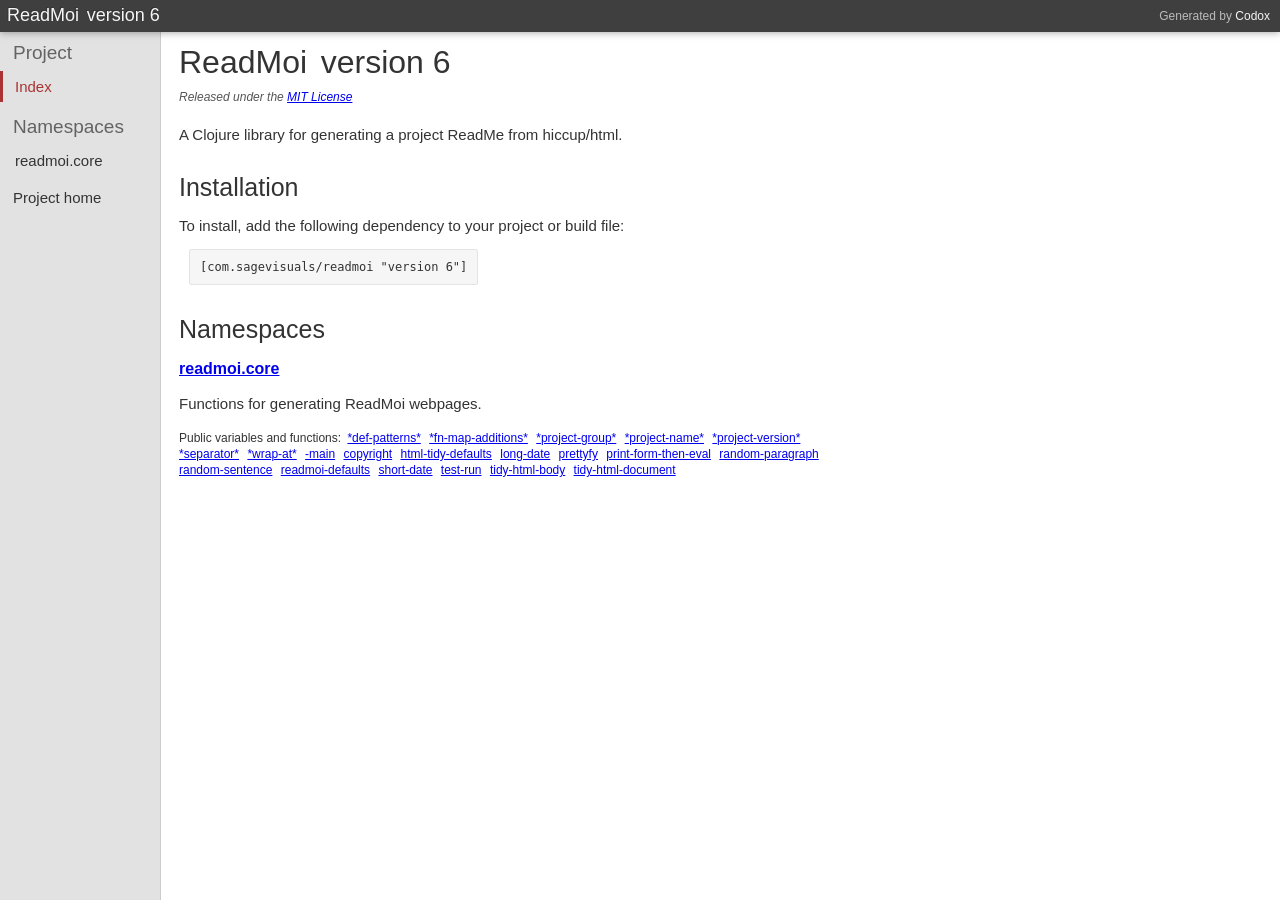
==== commit 6468e6c8: "Bugfix: demunge after fn obj extraction, preserving surrounding underscores and dollar signs." ====
--- a/doc/index.html
+++ b/doc/index.html
@@ -1,4 +1,4 @@
 <!DOCTYPE html PUBLIC ""
     "">
-<html><head><meta charset="UTF-8" /><title>ReadMoi version 5</title><link rel="stylesheet" type="text/css" href="css/default.css" /><link rel="stylesheet" type="text/css" href="css/highlight.css" /><script type="text/javascript" src="js/highlight.min.js"></script><script type="text/javascript" src="js/jquery.min.js"></script><script type="text/javascript" src="js/page_effects.js"></script><script>hljs.initHighlightingOnLoad();</script></head><body><div id="header"><h2>Generated by <a href="https://github.com/weavejester/codox">Codox</a></h2><h1><a href="index.html"><span class="project-title"><span class="project-name">ReadMoi</span> <span class="project-version">version 5</span></span></a></h1></div><div class="sidebar primary"><h3 class="no-link"><span class="inner">Project</span></h3><ul class="index-link"><li class="depth-1 current"><a href="index.html"><div class="inner">Index</div></a></li></ul><h3 class="no-link"><span class="inner">Namespaces</span></h3><ul><li class="depth-1"><a href="readmoi.core.html"><div class="inner"><span>readmoi.core</span></div></a></li></ul><ul class="index-link"><li class="depth-1"><a href="https://github.com/blosavio/readmoi">Project home</a></li></ul></div><div class="namespace-index" id="content"><h1><span class="project-title"><span class="project-name">ReadMoi</span> <span class="project-version">version 5</span></span></h1><h5 class="license">Released under the <a href="https://opensource.org/license/mit">MIT License</a></h5><div class="doc"><p>A Clojure library for generating a project ReadMe from hiccup/html.</p></div><h2>Installation</h2><p>To install, add the following dependency to your project or build file:</p><pre class="deps">[com.sagevisuals/readmoi "version 5"]</pre><h2>Namespaces</h2><div class="namespace"><h3><a href="readmoi.core.html">readmoi.core</a></h3><div class="doc"><div class="markdown"><p>Functions for generating ReadMoi webpages.</p>
-</div></div><div class="index"><p>Public variables and functions:</p><ul><li> <a href="readmoi.core.html#var-*def-patterns*">*def-patterns*</a> </li><li> <a href="readmoi.core.html#var-*fn-map-additions*">*fn-map-additions*</a> </li><li> <a href="readmoi.core.html#var-*project-group*">*project-group*</a> </li><li> <a href="readmoi.core.html#var-*project-name*">*project-name*</a> </li><li> <a href="readmoi.core.html#var-*project-version*">*project-version*</a> </li><li> <a href="readmoi.core.html#var-*separator*">*separator*</a> </li><li> <a href="readmoi.core.html#var-*wrap-at*">*wrap-at*</a> </li><li> <a href="readmoi.core.html#var--main">-main</a> </li><li> <a href="readmoi.core.html#var-cli-fn-obj-regex">cli-fn-obj-regex</a> </li><li> <a href="readmoi.core.html#var-copyright">copyright</a> </li><li> <a href="readmoi.core.html#var-html-tidy-defaults">html-tidy-defaults</a> </li><li> <a href="readmoi.core.html#var-long-date">long-date</a> </li><li> <a href="readmoi.core.html#var-prettyfy">prettyfy</a> </li><li> <a href="readmoi.core.html#var-print-form-then-eval">print-form-then-eval</a> </li><li> <a href="readmoi.core.html#var-random-paragraph">random-paragraph</a> </li><li> <a href="readmoi.core.html#var-random-sentence">random-sentence</a> </li><li> <a href="readmoi.core.html#var-readmoi-defaults">readmoi-defaults</a> </li><li> <a href="readmoi.core.html#var-short-date">short-date</a> </li><li> <a href="readmoi.core.html#var-test-run">test-run</a> </li><li> <a href="readmoi.core.html#var-tidy-html-body">tidy-html-body</a> </li><li> <a href="readmoi.core.html#var-tidy-html-document">tidy-html-document</a> </li></ul></div></div></div></body></html>+<html><head><meta charset="UTF-8" /><title>ReadMoi version 6</title><link rel="stylesheet" type="text/css" href="css/default.css" /><link rel="stylesheet" type="text/css" href="css/highlight.css" /><script type="text/javascript" src="js/highlight.min.js"></script><script type="text/javascript" src="js/jquery.min.js"></script><script type="text/javascript" src="js/page_effects.js"></script><script>hljs.initHighlightingOnLoad();</script></head><body><div id="header"><h2>Generated by <a href="https://github.com/weavejester/codox">Codox</a></h2><h1><a href="index.html"><span class="project-title"><span class="project-name">ReadMoi</span> <span class="project-version">version 6</span></span></a></h1></div><div class="sidebar primary"><h3 class="no-link"><span class="inner">Project</span></h3><ul class="index-link"><li class="depth-1 current"><a href="index.html"><div class="inner">Index</div></a></li></ul><h3 class="no-link"><span class="inner">Namespaces</span></h3><ul><li class="depth-1"><a href="readmoi.core.html"><div class="inner"><span>readmoi.core</span></div></a></li></ul><ul class="index-link"><li class="depth-1"><a href="https://github.com/blosavio/readmoi">Project home</a></li></ul></div><div class="namespace-index" id="content"><h1><span class="project-title"><span class="project-name">ReadMoi</span> <span class="project-version">version 6</span></span></h1><h5 class="license">Released under the <a href="https://opensource.org/license/mit">MIT License</a></h5><div class="doc"><p>A Clojure library for generating a project ReadMe from hiccup/html.</p></div><h2>Installation</h2><p>To install, add the following dependency to your project or build file:</p><pre class="deps">[com.sagevisuals/readmoi "version 6"]</pre><h2>Namespaces</h2><div class="namespace"><h3><a href="readmoi.core.html">readmoi.core</a></h3><div class="doc"><div class="markdown"><p>Functions for generating ReadMoi webpages.</p>
+</div></div><div class="index"><p>Public variables and functions:</p><ul><li> <a href="readmoi.core.html#var-*def-patterns*">*def-patterns*</a> </li><li> <a href="readmoi.core.html#var-*fn-map-additions*">*fn-map-additions*</a> </li><li> <a href="readmoi.core.html#var-*project-group*">*project-group*</a> </li><li> <a href="readmoi.core.html#var-*project-name*">*project-name*</a> </li><li> <a href="readmoi.core.html#var-*project-version*">*project-version*</a> </li><li> <a href="readmoi.core.html#var-*separator*">*separator*</a> </li><li> <a href="readmoi.core.html#var-*wrap-at*">*wrap-at*</a> </li><li> <a href="readmoi.core.html#var--main">-main</a> </li><li> <a href="readmoi.core.html#var-copyright">copyright</a> </li><li> <a href="readmoi.core.html#var-html-tidy-defaults">html-tidy-defaults</a> </li><li> <a href="readmoi.core.html#var-long-date">long-date</a> </li><li> <a href="readmoi.core.html#var-prettyfy">prettyfy</a> </li><li> <a href="readmoi.core.html#var-print-form-then-eval">print-form-then-eval</a> </li><li> <a href="readmoi.core.html#var-random-paragraph">random-paragraph</a> </li><li> <a href="readmoi.core.html#var-random-sentence">random-sentence</a> </li><li> <a href="readmoi.core.html#var-readmoi-defaults">readmoi-defaults</a> </li><li> <a href="readmoi.core.html#var-short-date">short-date</a> </li><li> <a href="readmoi.core.html#var-test-run">test-run</a> </li><li> <a href="readmoi.core.html#var-tidy-html-body">tidy-html-body</a> </li><li> <a href="readmoi.core.html#var-tidy-html-document">tidy-html-document</a> </li></ul></div></div></div></body></html>
